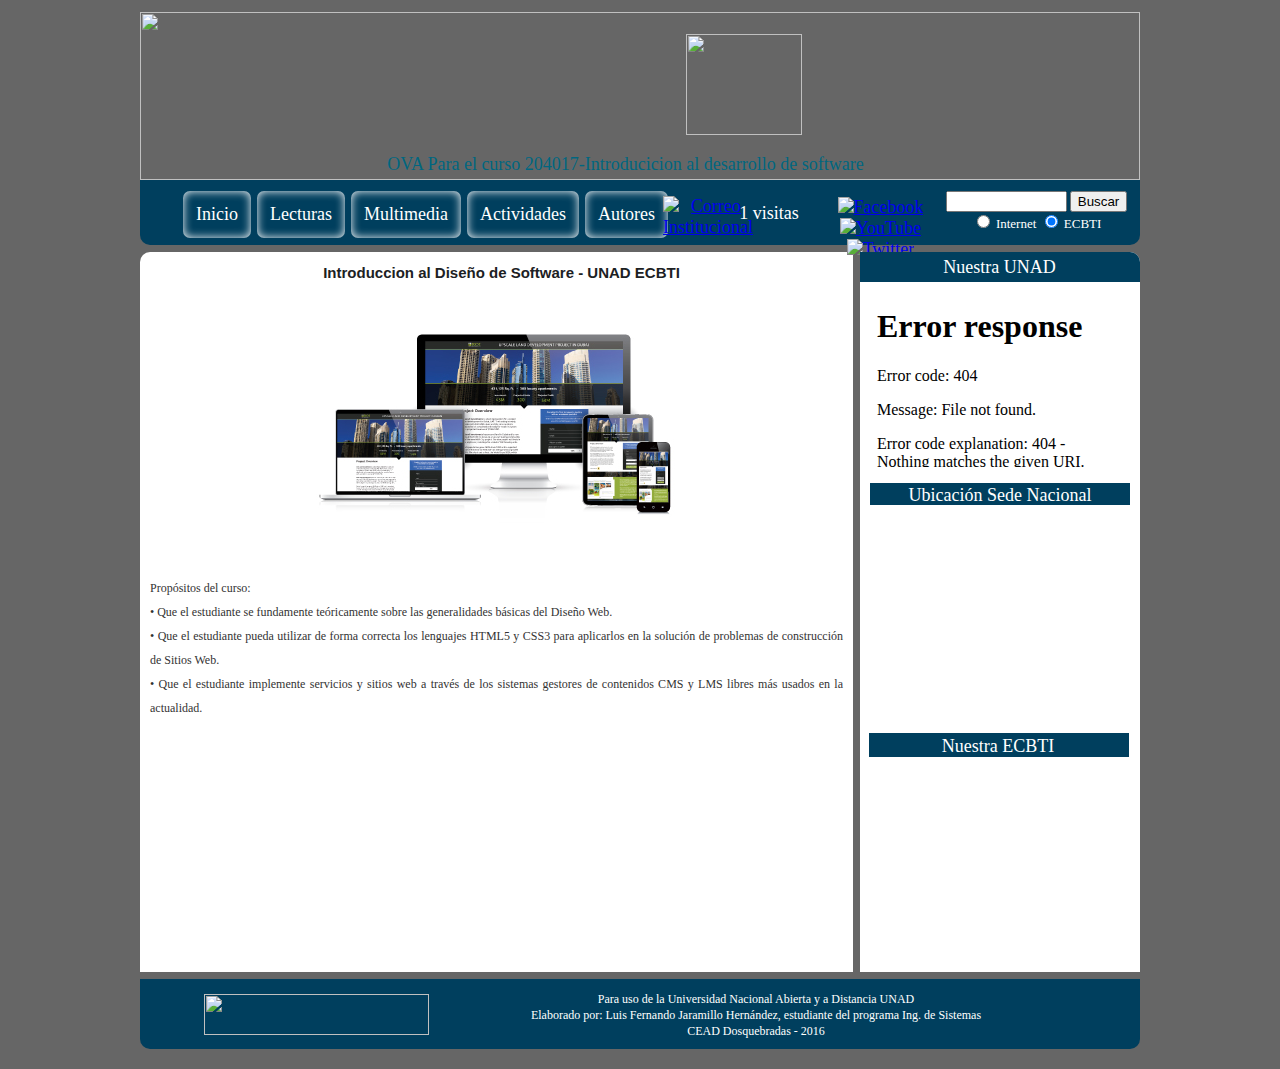
==== index.html @ b609b962 "nuevo cirre" ====
<!DOCTYPE html>
<html lang="es" class"no-js">
    <!-- comentario  -->
    <head>
 		<meta charset="UTF-8">
        <meta content="grupo 38 diseño web 2016" name="author"/>
        <meta content="Pagina de curso de Disenos de Sitios Web" name="description" />
        <meta content="software, UNAD, INGENIERIA, SISTEMAS, DISENO, OVA, CURSO, WEB" name="keywords" />
        <link href="favicon.ico" rel="shortcut icon" type="image/x-icon" />
        <title>SITIOS WEB</title>
        <link rel="stylesheet" href="css/normalize.css">
        <link href='http://fonts.googleapis.com/css?family=arial' rel='stylesheet' type='text/css'>
        <link rel="stylesheet" href="css/style.css">
     </head>
    <body>	
        <Div id="contenidos">
            <header>
                <div id="apDiv1"><img src="img/banner.jpg" width="1000" height="168">
                  <div id="apDiv24">OVA Para el curso 204017-Introducicion al desarrollo de software</div>
              </div>
            </header>
        	<p>&nbsp;</p>
   			<p>&nbsp;</p>
            <p>&nbsp;</p>
    		<nav>
              <ul class="menu">
                <li><a href="index.html" class="menu">Inicio</a></li>
                <li><a href="lecturas.html" class="menu">Lecturas</a>
                <ul>
                    <li><a href="lect1.html" class="menu">Sub Menu 1</a></li>
                    <li><a href="lect2.html" class="menu">Sub Menu 2</a></li>
                    <li><a href="lect3.html" class="menu">Sub Menu 3</a></li>
                </ul>
                </li>

                <li><a href="multimedia.html" class="menu">Multimedia</a></li>
                <li><a href="actividades.html" class="menu">Actividades</a>
                 <ul>
                    <li><a href="act1.html" class="menu">Sub Menu 1</a></li>
                    <li><a href="act2.html" class="menu">Sub Menu 2</a></li>
                    <li><a href="act3.html" class="menu">Sub Menu 3</a></li>
                </ul>
                </li>

                <li><a href="autores.html" class="menu">Autores</a></li>
            
                <div id="apDiv19">
                <center>
                	<div id="cuentavisitas"></div>
						<script>yu=function(id){return document.getElementById(id);}
							if(localStorage){
							if(localStorage['visitas']==undefined){
							localStorage['visitas']=0;
							}var n=parseInt(localStorage['visitas']);localStorage['visitas']=1+n;
							var num=localStorage['visitas'];
							var mensaje=num + " visitas";
							 yu('cuentavisitas').innerHTML=mensaje;}
                        </script>
                </center></div>
                <div id="apDiv4"><a id="l1" target="_blank" rel="nofollow" href="https://www.facebook.com/Universidad-Nacional-Abierta-y-a-Distancia-UNAD-285790428108305/"><img title="Facebook"border="0" src="img/facebook_aqu_32.png" alt="Facebook" /></a><a href="https://www.youtube.com/user/universidadunad" target="_blank"><img src="img/youtube.png" alt="YouTube" title="Twitter" border="0" /></a><span class="nsb_container"><a href="https://twitter.com/UniversidadUNAD" target="_blank"><img src=			 "img/twitter_aqu_32.png" class="menu" title="Twitter" border="0" /></a></span></div> 
              </ul>
                 <div id="apDiv3">    
               	   <form method="get" action="http://www.google.es/search">
                    <input type="hidden" name="ie" value="UTF-8" />
                    <input type="hidden" name="oe" value="UTF-8" />
                    <input type="text" id="s" name="q" value="" size="12" />
                    <font size=-1>
                    <input type="submit"  id="x" name="btnG" value="Buscar" />
                    <input type="hidden" name="domains" value="https://estudios.unad.edu.co/ingenieria-de-sistemas" />
                    <br />
                    <input type="radio" name="sitesearch" value="" />
                    <font color="white"> Internet</font>
                    <input type="radio" name="sitesearch" value="https://estudios.unad.edu.co/ingenieria-de-sistemas" checked="checked" />
                    <font color="white"> ECBTI </font>
                   </form>
                </div>
             </nav>
            <div id="apDiv14"><a href="https://campus0a.unad.edu.co/campus0/login/index.php" target="_blank"><img src="img/campus.png" width="116" height="101"></a>									</div>
    <section>
    <h2>Introduccion al Diseño de Software - UNAD ECBTI</h2>
    <div id="apDiv20"><a href="https://informacion.unad.edu.co/correo" target="_blank"><img src="img/rss_aqu_32.png" class="menu" title="Correo Institucional" border="0" /></a></div>
                <article>
                    <figure>
                        <img src="img/software.png" alt="Diseno">
                  	</figure>
                    <p>
                        Propósitos del curso:<br>
                        • Que el estudiante se fundamente teóricamente sobre las generalidades básicas del Diseño Web.<br>
                        • Que el estudiante pueda utilizar de forma correcta los lenguajes HTML5 y CSS3 para aplicarlos en la solución de problemas de construcción de Sitios Web.<br>
                        • Que el estudiante implemente servicios y sitios web a través de los sistemas gestores de contenidos CMS y LMS libres más usados en la actualidad.<br>
                    </p>
      			</article>
    </section>
    <aside> 
                <div id="apDiv5">
                <div id="apDiv11">Nuestra UNAD</div>
                </div>
                <div id="apDiv6"><span style="text-align: justify;">
                <iframe src='js/slider.html' width='260' height='180' frameborder='0'></iframe>    
                </span>
      			</div>
              	<div id="apDiv7">
                <div id="apDiv12">Ubicación Sede Nacional</div>
      			</div>
      			<div id="apDiv8"><iframe src="https://www.google.com/maps/embed?pb=!1m14!1m8!1m3!1d15908.191419159031!2d-74.0975768!3d4.5854329!3m2!1i1024!2i768!4f13.1!3m3!1m2!1s0x0%3A0xc1c38a35fe03bf87!2sUNAD+UNIVERSIDAD+NACIONAL+ABIERTA+Sede+Jos%C3%A9+Celestino+Mutis!5e0!3m2!1ses!2sco!4v1475599261440" width="260" height="180" frameborder="0" style="border:0" allowfullscreen></iframe></div>
              <div id="apDiv15"></div>
              <div id="apDiv16">Nuestra ECBTI</div>
      <div id="apDiv18"><iframe width="260" height="180" src="https://www.youtube.com/embed/Z-rfSPH3ZQA" frameborder="0" allowfullscreen></iframe></div>
    	</aside>
		<Footer>
          <div id="apDiv25">Para uso de la Universidad Nacional Abierta y a Distancia UNAD</div>
          <div id="apDiv26">Elaborado por: Luis Fernando Jaramillo Hernández, estudiante del programa Ing. de Sistemas </div>
		  <div id="apDiv13"><img src="img/logoUNADgrisInferior.png" width="225" height="41"></div>
		  <div id="apDiv27">CEAD Dosquebradas - 2016</div>
    	</Footer>
   </body>
    <script src="js/modernizr.js"></script>   
    <script src="js/prefixfree.min.js"></script>
    <script src="js/jquery-2.1.1.js"></script>   
</html>
---- css/style.css ----
/*font-family: 'Shadows Into Light', cursive;
 font-family: 'Indie Flower', cursive;
*/
            #apDiv1 {
	position: absolute;
	width: 1000px;
	height: 168px;
	z-index: 1;
	border-radius: 10px 10px 0px 0px;
            }
            #apDiv2 {
	position: absolute;
	width: 518px;
	height: 21px;
	z-index: 1;
	left: -2px;
	top: 126px;
	background-color: #FFFFFF;
	border-radius: 20px 20px 20px 20px;
		            }
            #apDiv3 {
	position: absolute;
	width: 251px;
	height: 50px;
	z-index: 1;
	top: 179px;
	left: 771px;
            }
            #apDiv4 {
	position: absolute;
	width: 123px;
	height: 34px;
	z-index: 1;
	left: 679px;
	top: 185px;
            }
            #apDiv5 {
	position: absolute;
	width: 280px;
	height: 30px;
	z-index: 1;
	left: 720px;
	top: 240px;
	background-color: #003f5e;
	border-radius: 0px 10px 0px 0px;
	text-align: center;
	color: #FFFFFF;
	font-weight: bold;
	font-size: 18px;
	clip: rect(auto,auto,auto,auto);
            }
            #apDiv6 {
	position: absolute;
	width: 200px;
	height: 115px;
	z-index: 1;
	left: 729px;
	top: 275px;
            }
            #apDiv7 {
	position: absolute;
	width: 260px;
	height: 22px;
	z-index: 1;
	left: 730px;
	top: 471px;
	background-color: #003f5e;
	text-align: center;
	color: #FFF;
	font-weight: bold;
	font-size: 16px;
            }
            #apDiv8 {
	position: absolute;
	width: 259px;
	height: 200px;
	z-index: 1;
	left: 731px;
	top: 503px;
            }
            #apDiv9 {
	position: absolute;
	width: 33px;
	height: 35px;
	z-index: 1;
	left: 206px;
	top: -223px;
            }
            #apDiv10 {
            position: absolute;
            width: 713px;
            height: 39px;
            z-index: 2;
            left: -1px;
            top: 206px;
            }
        strong {
}
div {
	text-align: center;
}
        div {
	font-size: 18px;
}
        .class body nav .menu #apDiv3 form {
	font-size: 12px;
}
        form {
	font-size: 12px;
}
        #apDiv11 {
	position: absolute;
	width: 257px;
	height: 31px;
	z-index: 1;
	left: 11px;
	top: 5px;
	font-weight: normal;
	bottom: -1px;
}
        #apDiv12 {
	position: absolute;
	width: 260px;
	height: 24px;
	z-index: 1;
	left: 0px;
	top: 2px;
	font-weight: normal;
	bottom: -1px;
}
        #apDiv13 {
	position: absolute;
	width: 225px;
	height: 41px;
	z-index: 2;
	left: 64px;
	top: 982px;
}
        #apDiv14 {
	position: absolute;
	width: 98px;
	height: 68px;
	z-index: 3;
	left: 546px;
	top: 22px;
	border-radius: 0px 0px 0px 0px;
}
        #apDiv15 {
	position: absolute;
	width: 260px;
	height: 24px;
	z-index: 4;
	left: 729px;
	top: 721px;
	background-color: #003f5e;
}
        #apDiv16 {
	position: absolute;
	width: 260px;
	height: 24px;
	z-index: 5;
	left: 728px;
	top: 724px;
	color: #FFF;
	font-size: 18px;
	font-weight: normal;
}
        #apDiv17 {
	position: absolute;
	width: 260px;
	height: 78px;
	z-index: 6;
	left: 730px;
	top: 885px;
}
        #apDiv18 {
	position: absolute;
	width: 200px;
	height: 115px;
	z-index: 7;
	left: 729px;
	top: 752px;
}
        #apDiv19 {
	position: absolute;
	width: 138px;
	height: 43px;
	z-index: 8;
	left: 560px;
	top: 191px;
	color: #FFFFFF;
}
        #apDiv20 {
	position: absolute;
	width: 39px;
	height: 18px;
	z-index: 9;
	left: 523px;
	top: 184px;
}
        .class body section article p {
	font-weight: bold;
}
        #apDiv21 {
	position: absolute;
	width: 200px;
	height: 115px;
	z-index: 10;
	left: 272px;
	top: 745px;
}
        #apDiv22 {	position: absolute;
	width: 200px;
	height: 115px;
	z-index: 10;
	left: 320px;
	top: 751px;
}
        #apDiv23 {
	position: absolute;
	width: 669px;
	height: 51px;
	z-index: 10;
	left: 308px;
	top: 975px;
}
        #apDiv24 {
	position: absolute;
	width: 531px;
	height: 21px;
	z-index: 1;
	left: 220px;
	top: 142px;
	color: #006680;
	border-top-color: #006680;
}
        #apDiv25 {
	position: absolute;
	width: 360px;
	height: 30px;
	z-index: 10;
	left: 436px;
	top: 980px;
	font-size: 12px;
	color: #FFF;
}
        #apDiv26 {
	position: absolute;
	width: 576px;
	height: 26px;
	z-index: 11;
	left: 328px;
	top: 996px;
	font-size: 12px;
	color: #FFF;
}
        #apDiv27 {
	position: absolute;
	width: 200px;
	height: 31px;
	z-index: 12;
	font-size: 12px;
	color: #FFF;
	left: 516px;
	top: 1012px;
}
#contenidos{
	width: 1000px;
	height: auto;
	margin: auto;
	position: relative;
	color: #000;
}
/*ETIQUETAS*/
body{

background-repeat: no-repeat;
background-size: cover;
background-color: #666;
}
h1{
	font-family: Arial, Helvetica, sans-serif;
	color: white;
	margin-left: 10px;
	font-size: 60px;
	text-align: center;
}
h2{
	font-family: Arial, Helvetica, sans-serif;
	color: #1C2123;
	margin-left: 10px;
	font-size: 15px;
	text-align: center;
	border-top: #006680;
}
h3{
	font-family: Arial, Helvetica, sans-serif;
	;
	color: white;
	font-size: 11px;
	text-align: center;
}
header{
	width: 1000px;
	height: 120 px;
	background: rgba(255, 255, 255, 10,70);
}
nav{
	width: 1000px;
	height: 65px;
	background: #003f5e;
	border-radius: 0px 0px 10px 10px;
	color: #006680;
}
ul{
margin: auto;
padding-top: 4px;
}
li{
	float: left;
	list-style-type: none;
	padding: 13px;
	background: #003f5e;
	margin: 3px;
	border-radius: 7px;
	box-shadow: inset 0px 0px 10px white;
	margin-top: 7px;
}
section{
	width: 713px;
	background: white;
	height: 720px;
	float: left;
	margin-top: 7px;
	border-radius: 10px 0px 0px 0px;
}
aside{
	width: 280px;
	background: white;
	height: 720px;
	float: left;
	margin-left: 7px;
	margin-top: 7px;
	border-radius: 0px 10px 0px 0px;
}
footer{
	width: 1000px;
	height: 70px;
	background: #003f5e;
	float: left;
	margin-top: 7px;
	border-radius: 0px 0px 10px 10px;
	margin-bottom: 20px;
	font-size: 12px;
	text-align: left;
}
p{

	font-size: 15px;
	font-weight: bolder;
	line-height: 24px;
	padding: 10px;
	text-align: justify;
}
/*CLASES*/
.ancho_menu_home{width: 900px;}
.ancho_menu_paginas{width: 970px;}
.menu:link{
	color: #FFF;
	text-decoration: none;
}
.menu:visited{
	color: #FFF;
	text-decoration: none;
}
.menu:hover{
	color: #FF6600;
	text-decoration: none;
	/*text-shadow: 0 0 13px white;*/
}
.menu:active{
	color: #003F5E;
	text-decoration: none;
}
        
   
.menu li:hover ul {
        display:block;
        position: absolute;
        padding: 0;
        margin:-16px;
        margin-top:10px;
        width: 10px;
        float: none;
                }
.menu  li ul {
        display:none;
        position:absolute;
        min-width:130px;
        }


/*SEUDO CLASES*/
p {
	font-size: 12px;
	font-weight: normal;
	color: #333;
}
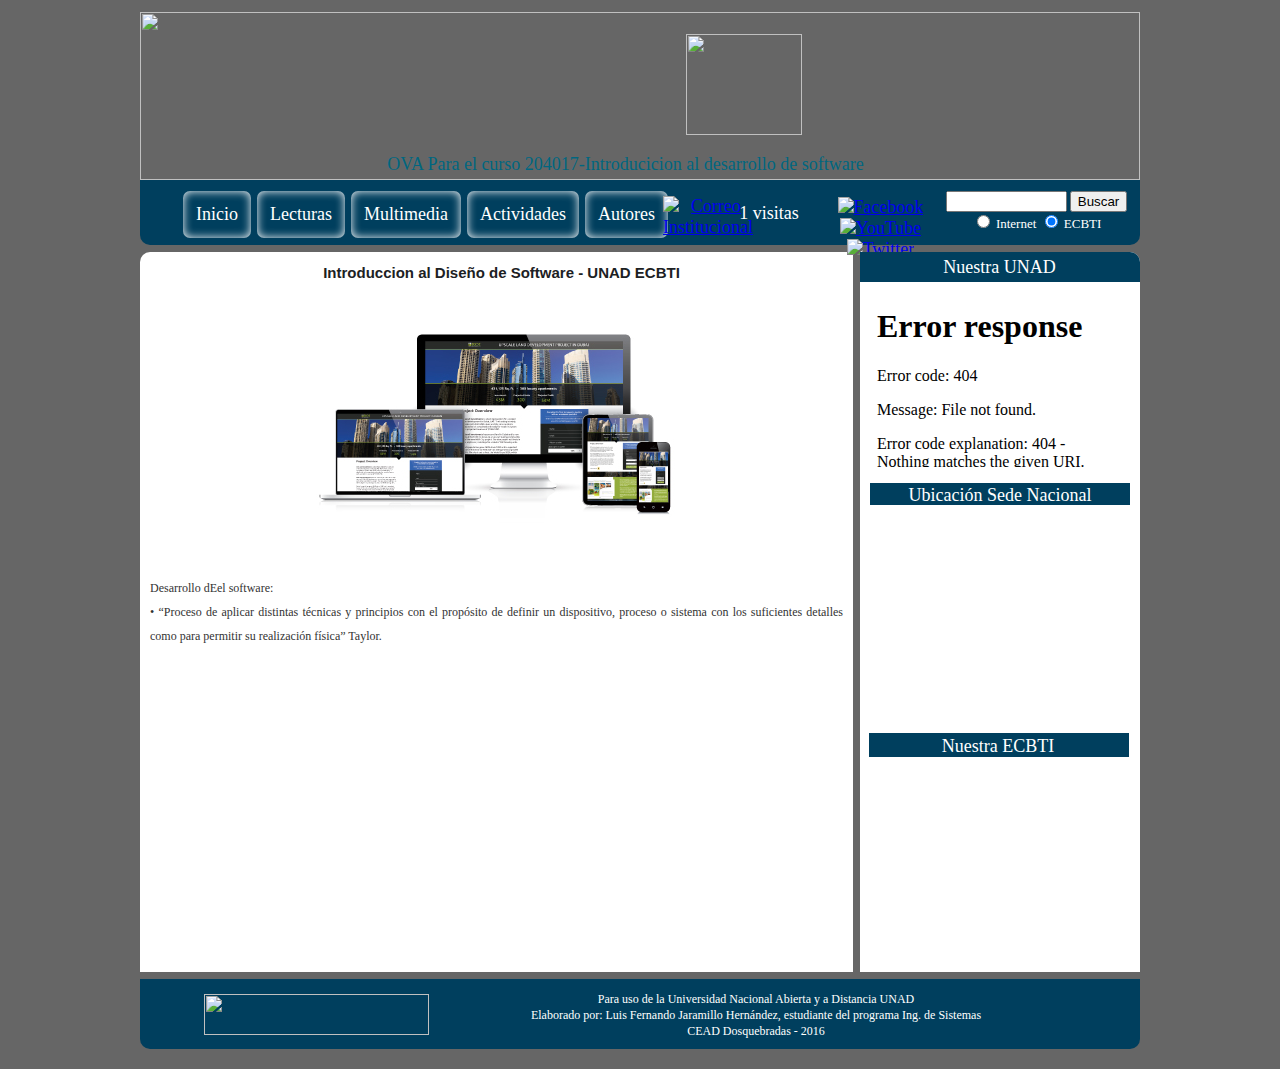
==== commit ec4f8c74: "cambio en index" ====
--- a/index.html
+++ b/index.html
@@ -27,21 +27,21 @@
                 <li><a href="index.html" class="menu">Inicio</a></li>
                 <li><a href="lecturas.html" class="menu">Lecturas</a>
                 <ul>
-                    <li><a href="lect1.html" class="menu">Sub Menu 1</a></li>
-                    <li><a href="lect2.html" class="menu">Sub Menu 2</a></li>
-                    <li><a href="lect3.html" class="menu">Sub Menu 3</a></li>
+                    <li><a href="lect1.html" class="menu">Lectura 1</a></li>
+                    <li><a href="lect2.html" class="menu">Lectura 2</a></li>
+                    <li><a href="lect3.html" class="menu">Lectura 3</a></li>
                 </ul>
                 </li>
 
                 <li><a href="multimedia.html" class="menu">Multimedia</a></li>
                 <li><a href="actividades.html" class="menu">Actividades</a>
                  <ul>
-                    <li><a href="act1.html" class="menu">Sub Menu 1</a></li>
-                    <li><a href="act2.html" class="menu">Sub Menu 2</a></li>
-                    <li><a href="act3.html" class="menu">Sub Menu 3</a></li>
+                    <li><a href="act1.html" class="menu">Actividad 1</a></li>
+                    <li><a href="act2.html" class="menu">Actividad 2</a></li>
+                    <li><a href="act3.html" class="menu">Actividad 3</a></li>
                 </ul>
+
                 </li>
-
                 <li><a href="autores.html" class="menu">Autores</a></li>
             
                 <div id="apDiv19">
@@ -84,10 +84,10 @@
                         <img src="img/software.png" alt="Diseno">
                   	</figure>
                     <p>
-                        Propósitos del curso:<br>
-                        • Que el estudiante se fundamente teóricamente sobre las generalidades básicas del Diseño Web.<br>
-                        • Que el estudiante pueda utilizar de forma correcta los lenguajes HTML5 y CSS3 para aplicarlos en la solución de problemas de construcción de Sitios Web.<br>
-                        • Que el estudiante implemente servicios y sitios web a través de los sistemas gestores de contenidos CMS y LMS libres más usados en la actualidad.<br>
+                        Desarrollo dEel software:<br>
+
+                        •  “Proceso de aplicar distintas técnicas y principios con el propósito de definir un
+                        dispositivo, proceso o sistema con los suficientes detalles como para permitir su realización física” Taylor.<br>
                     </p>
       			</article>
     </section>
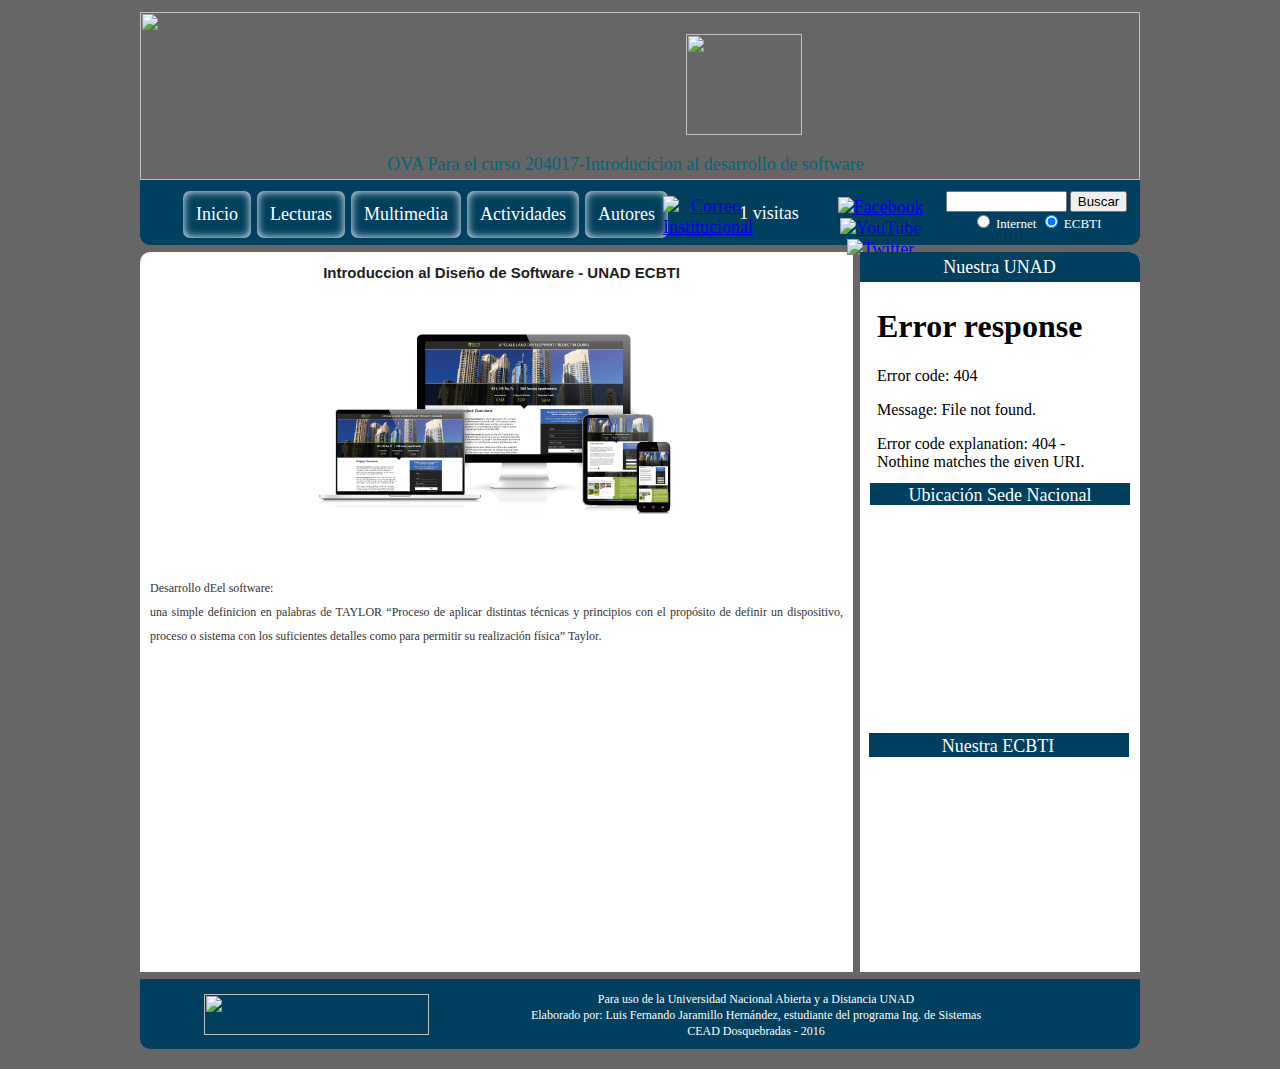
==== commit 40eed47e: "CAMBIO MENU" ====
--- a/index.html
+++ b/index.html
@@ -86,8 +86,13 @@
                     <p>
                         Desarrollo dEel software:<br>
 
-                        •  “Proceso de aplicar distintas técnicas y principios con el propósito de definir un
-                        dispositivo, proceso o sistema con los suficientes detalles como para permitir su realización física” Taylor.<br>
+
+                        una simple definicion en palabras de TAYLOR
+
+
+
+                         “Proceso de aplicar distintas técnicas y principios con el propósito de definir un
+                        dispositivo, proceso o sistema con los suficientes detalles como para permitir su realización física”             Taylor.<br>
                     </p>
       			</article>
     </section>
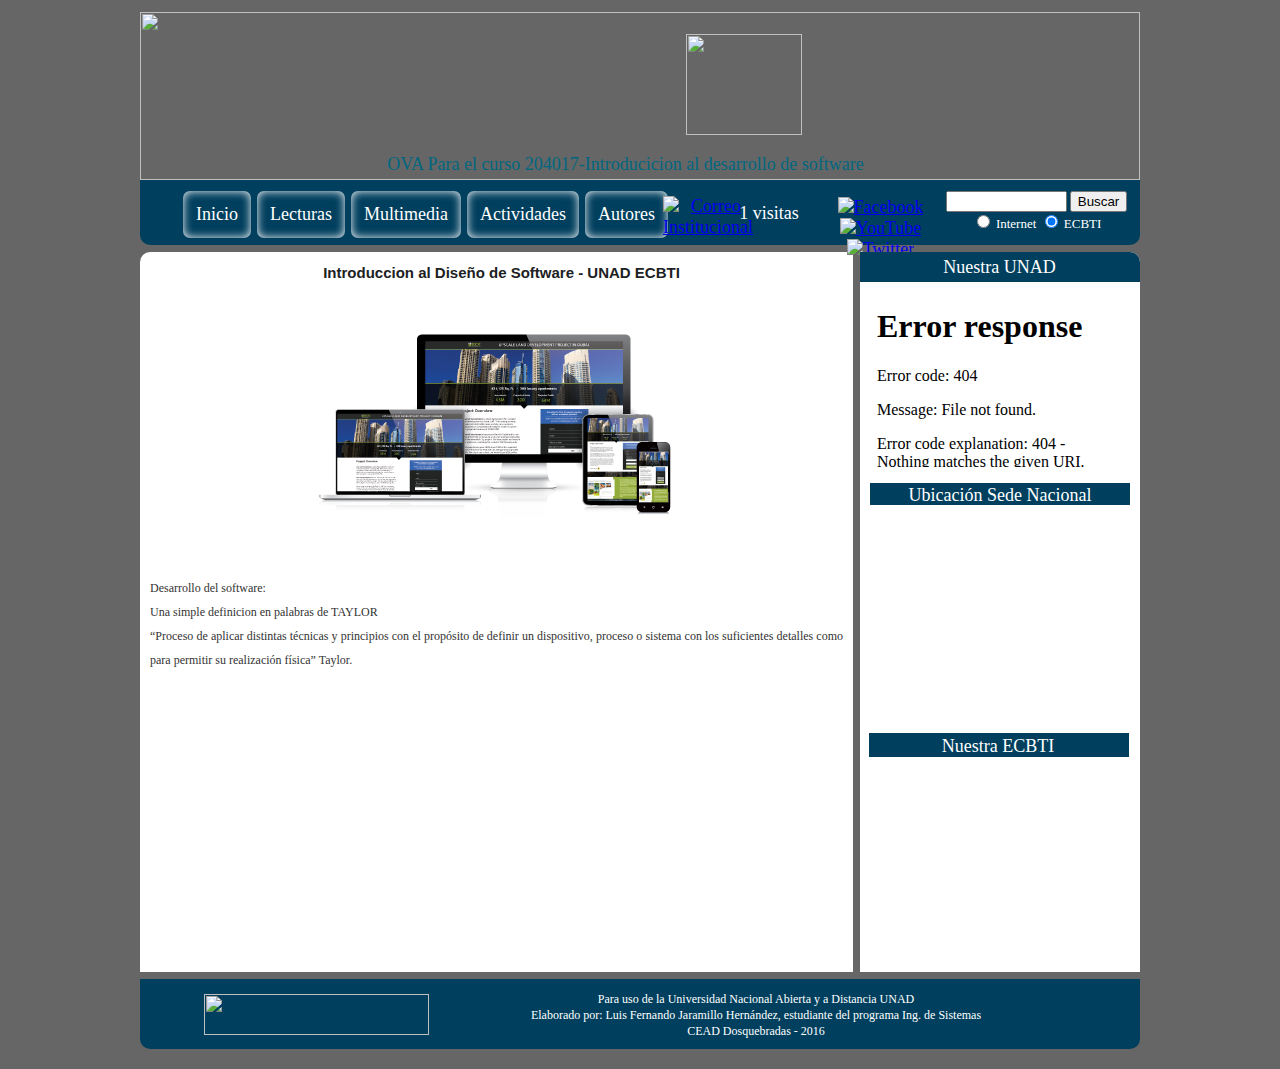
==== commit 04a661b0: "AJUSTE DE MENU INICIO" ====
--- a/index.html
+++ b/index.html
@@ -84,10 +84,10 @@
                         <img src="img/software.png" alt="Diseno">
                   	</figure>
                     <p>
-                        Desarrollo dEel software:<br>
+                        Desarrollo del software:<br>
 
 
-                        una simple definicion en palabras de TAYLOR
+                        Una simple definicion en palabras de TAYLOR<br>
 
 
 
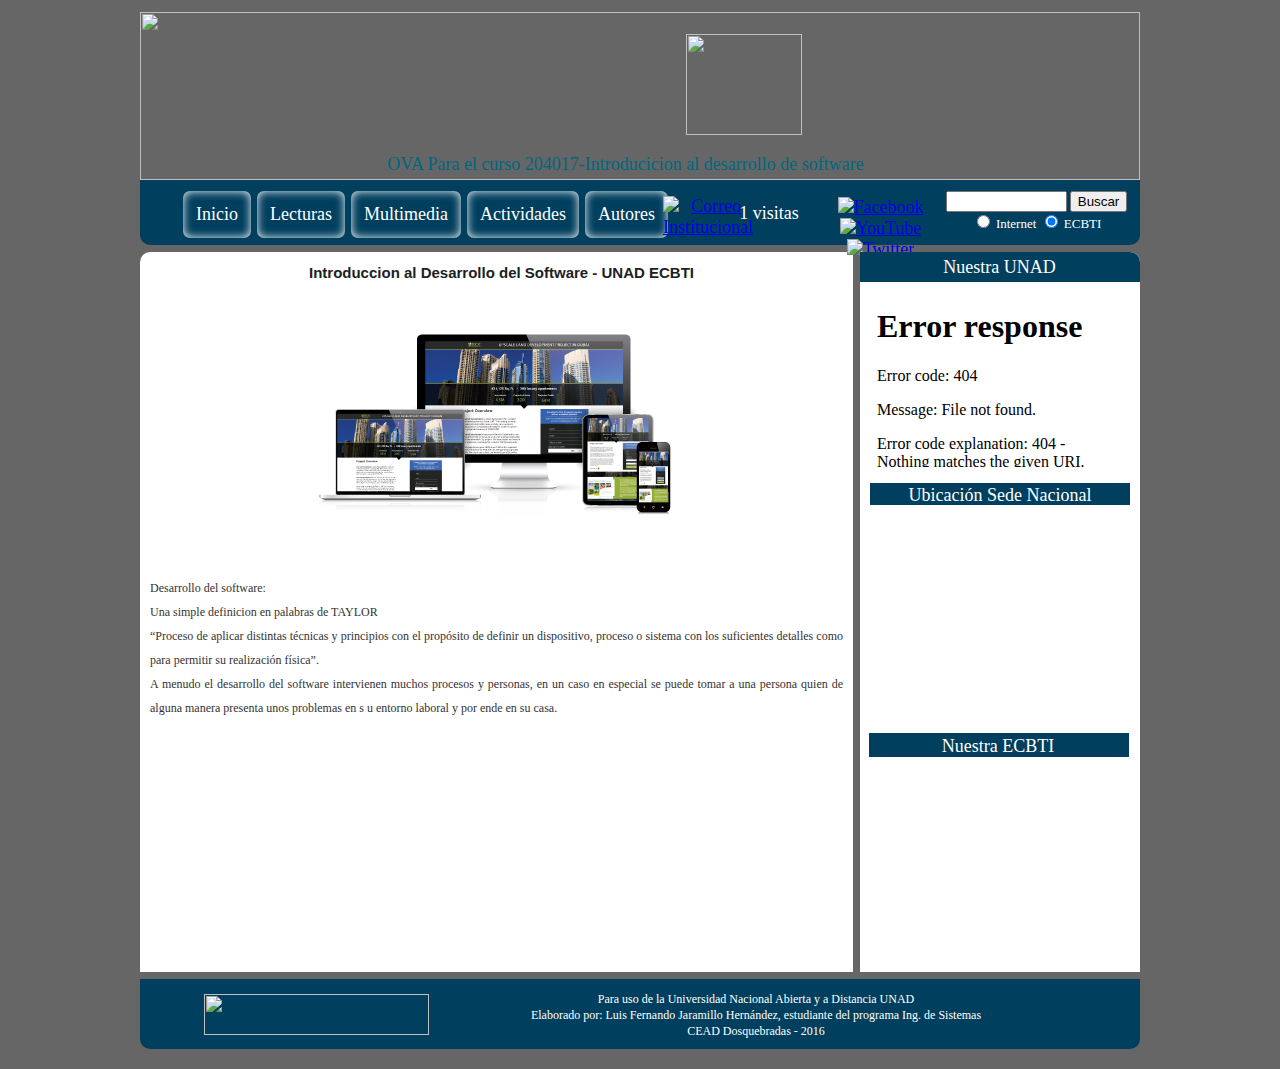
==== commit f5cb876a: "ajuste de inde" ====
--- a/index.html
+++ b/index.html
@@ -77,7 +77,7 @@
              </nav>
             <div id="apDiv14"><a href="https://campus0a.unad.edu.co/campus0/login/index.php" target="_blank"><img src="img/campus.png" width="116" height="101"></a>									</div>
     <section>
-    <h2>Introduccion al Diseño de Software - UNAD ECBTI</h2>
+    <h2>Introduccion al Desarrollo del Software - UNAD ECBTI</h2>
     <div id="apDiv20"><a href="https://informacion.unad.edu.co/correo" target="_blank"><img src="img/rss_aqu_32.png" class="menu" title="Correo Institucional" border="0" /></a></div>
                 <article>
                     <figure>
@@ -92,7 +92,12 @@
 
 
                          “Proceso de aplicar distintas técnicas y principios con el propósito de definir un
-                        dispositivo, proceso o sistema con los suficientes detalles como para permitir su realización física”             Taylor.<br>
+                        dispositivo, proceso o sistema con los suficientes detalles como para permitir su realización física”.<br>
+
+
+
+                        A menudo el desarrollo del software intervienen muchos procesos  y personas,  en un caso en especial se puede tomar a una persona quien de alguna manera presenta unos problemas en s u entorno laboral y por ende en su casa.<br>
+
                     </p>
       			</article>
     </section>
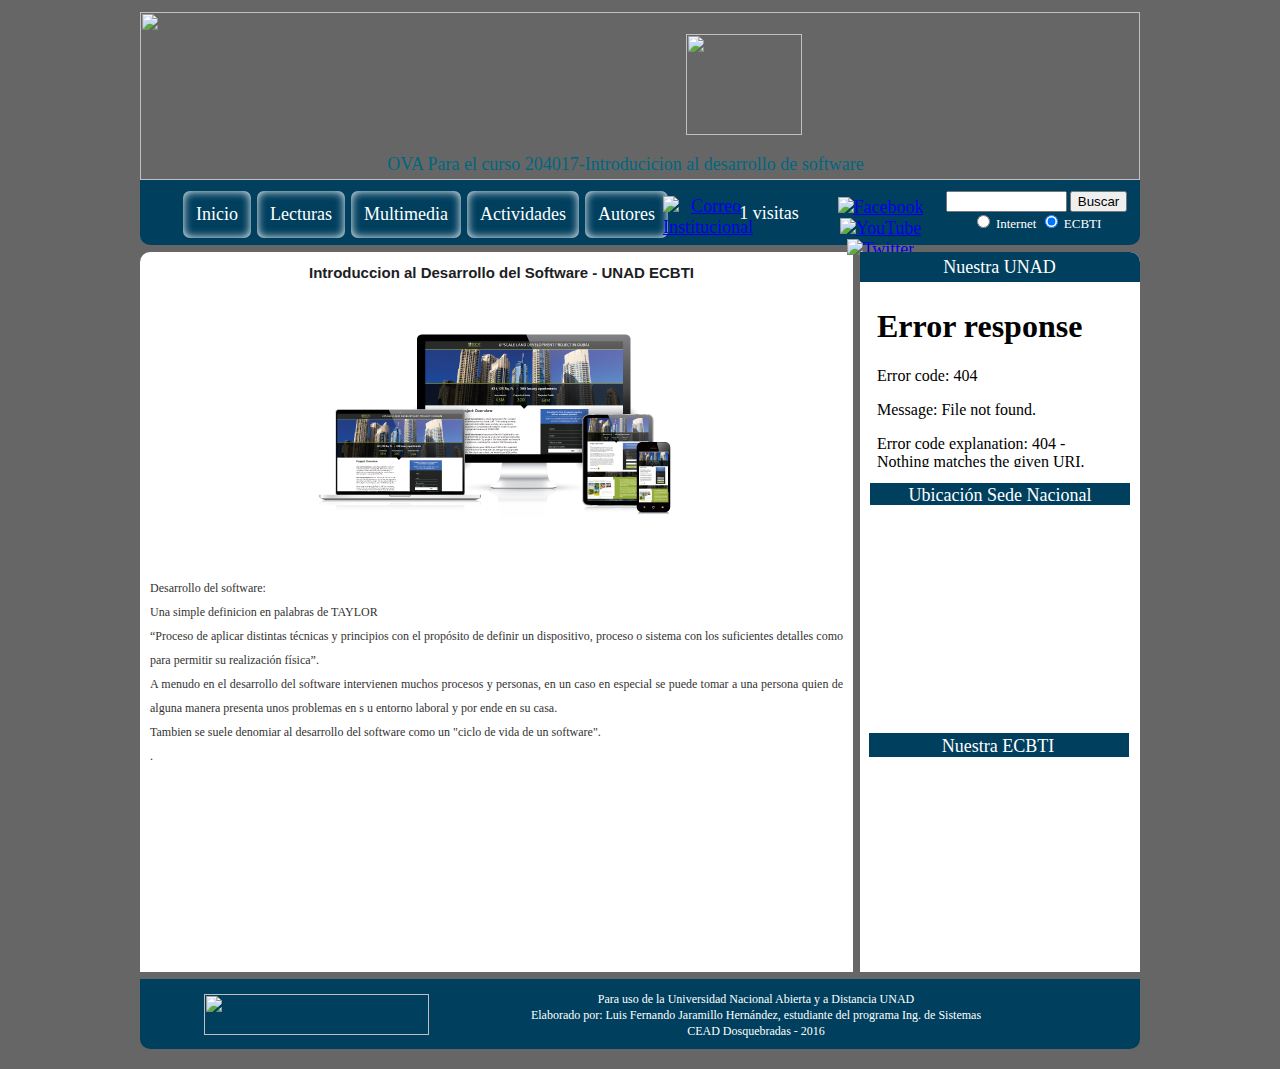
==== commit 861ae867: "toque para  hotmail" ====
--- a/index.html
+++ b/index.html
@@ -96,7 +96,9 @@
 
 
 
-                        A menudo el desarrollo del software intervienen muchos procesos  y personas,  en un caso en especial se puede tomar a una persona quien de alguna manera presenta unos problemas en s u entorno laboral y por ende en su casa.<br>
+                        A menudo en el desarrollo del software intervienen muchos procesos  y personas,  en un caso en especial se puede tomar a una persona quien de alguna manera presenta unos problemas en s u entorno laboral y por ende en su casa.<br>
+
+                        Tambien se suele denomiar al desarrollo del software como un "ciclo de vida de un software".<br>.
 
                     </p>
       			</article>
